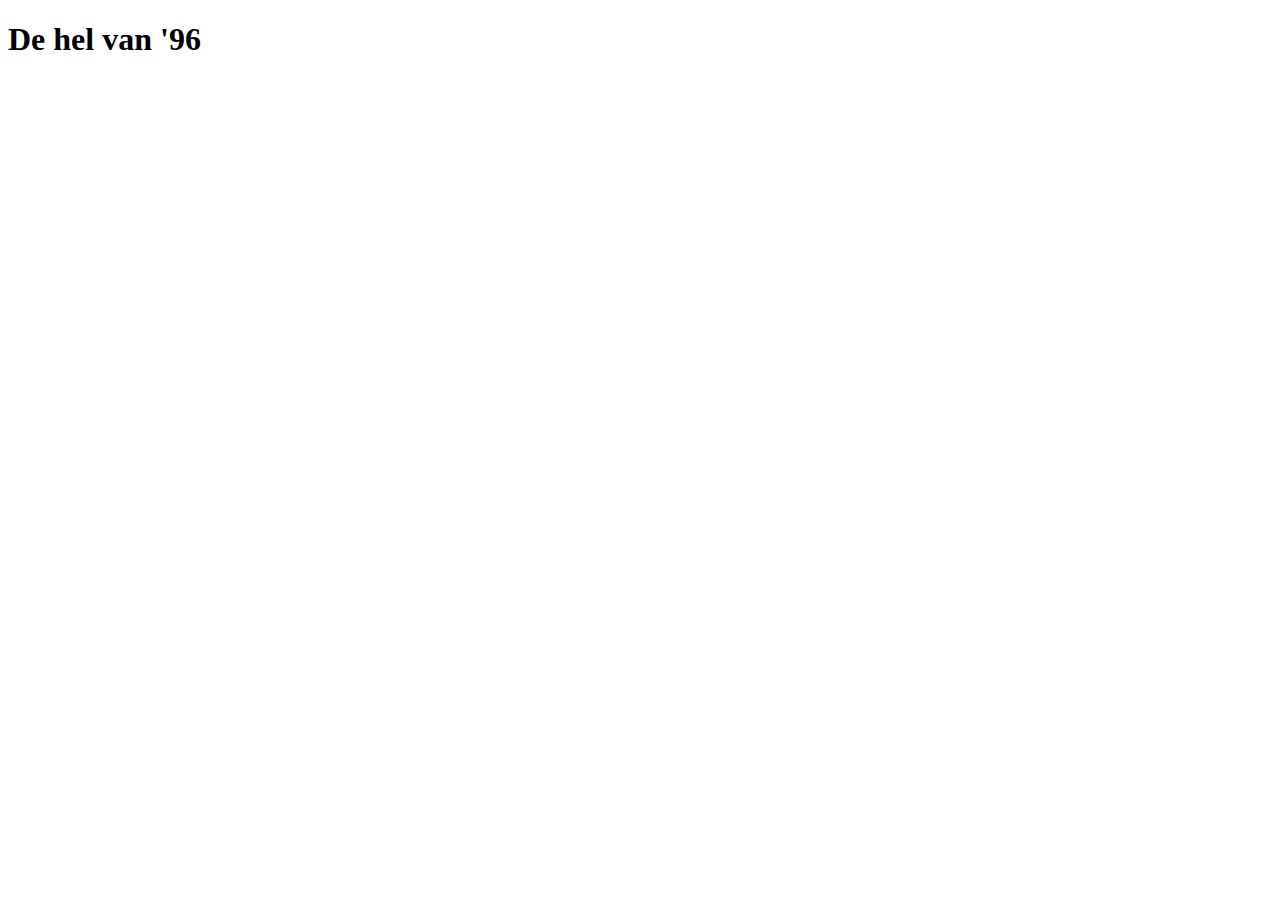
==== dataWeek2/DataWeek2.html @ b6e7bea7 "Add files via upload" ====
<!DOCTYPE html>
<html>
<head>
<script type="application/javascript" src="allInOne.js"></script>
</head>
<body>
	<h1>De hel van '96</h1>
	<br>
	<canvas id="canvas" width="900" height="550"></canvas>
</body>
</html>
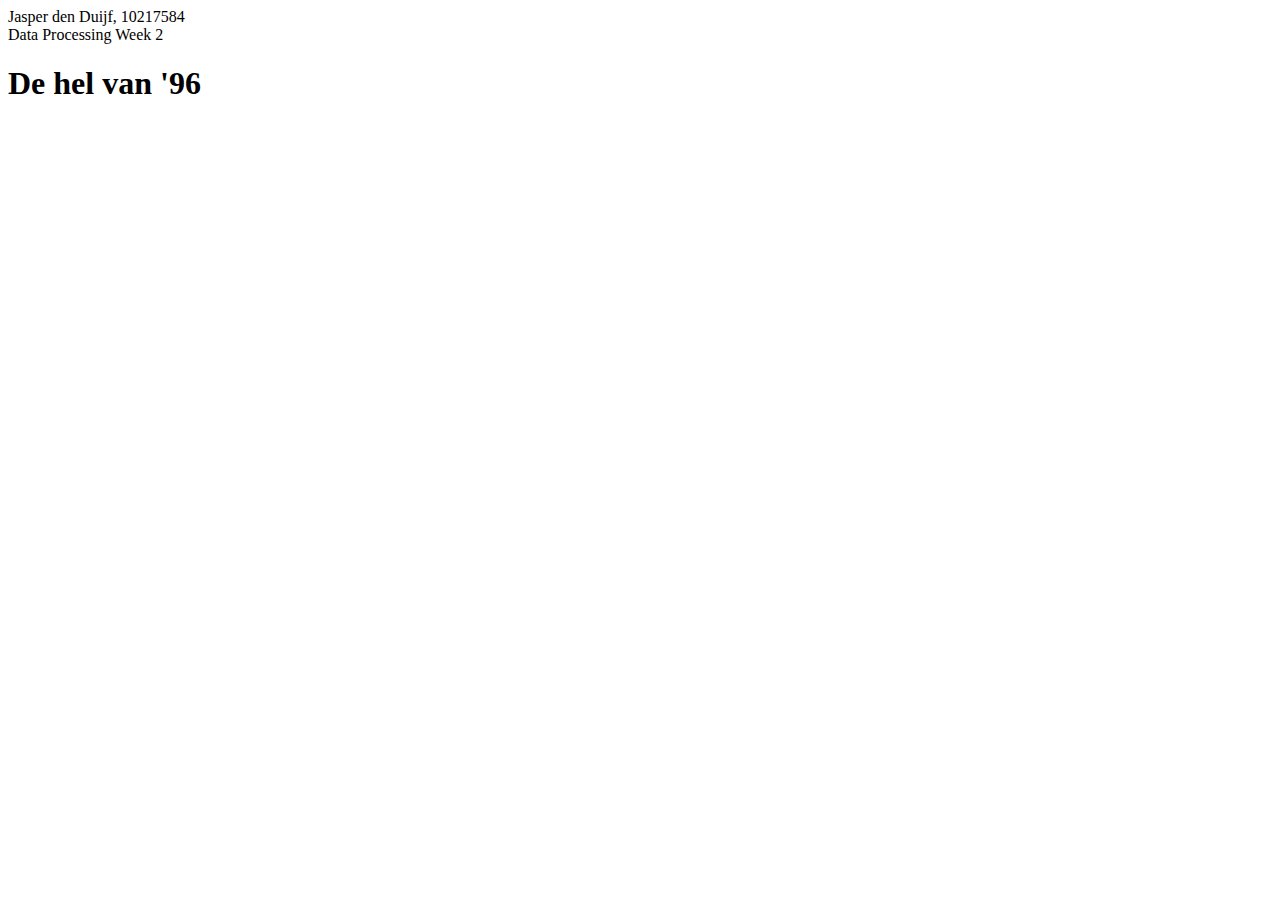
==== commit 4c7fef70: "Update DataWeek2.html" ====
--- a/dataWeek2/DataWeek2.html
+++ b/dataWeek2/DataWeek2.html
@@ -2,6 +2,8 @@
 <html>
 <head>
 <script type="application/javascript" src="allInOne.js"></script>
+	Jasper den Duijf, 10217584 <br>
+	Data Processing Week 2 <br>
 </head>
 <body>
 	<h1>De hel van '96</h1>
